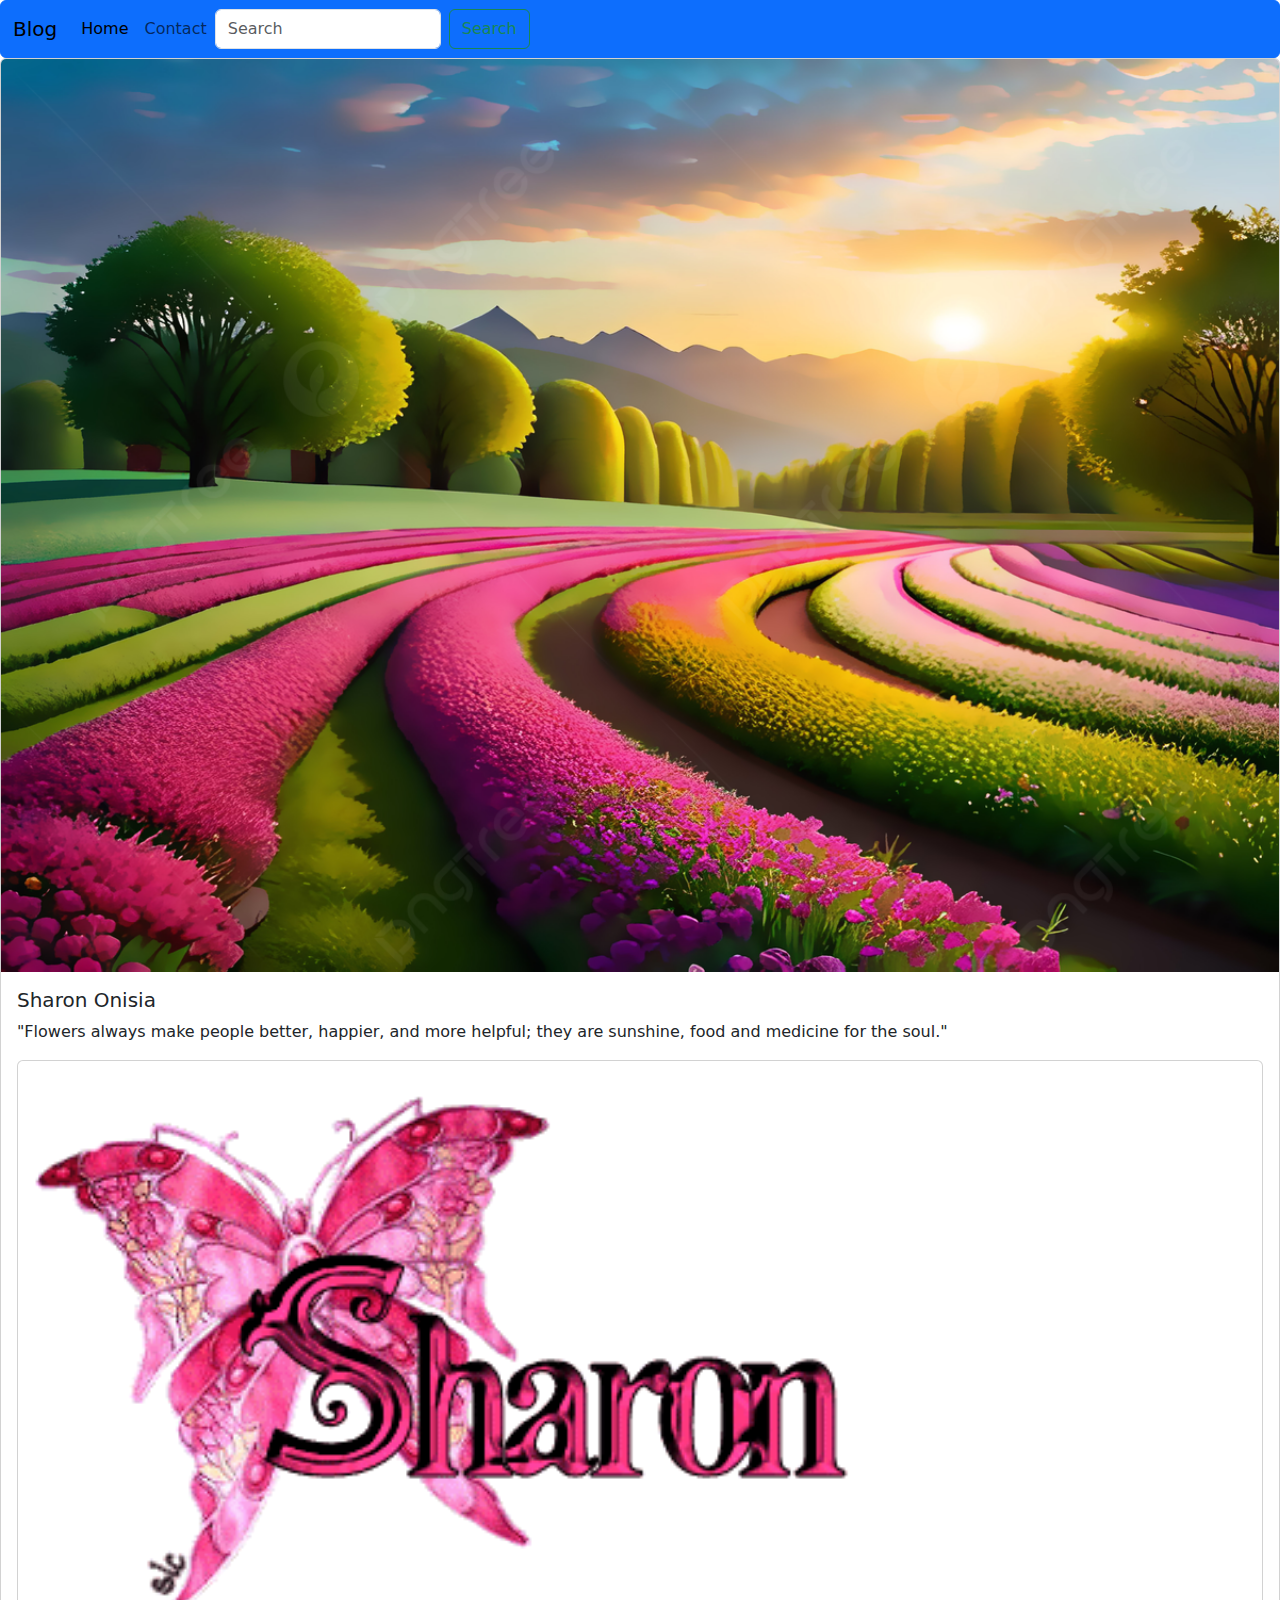
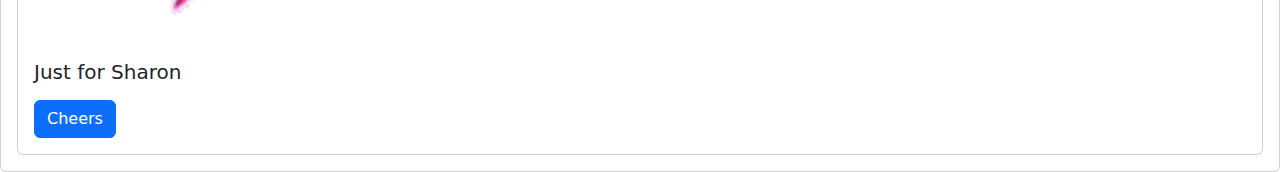
==== about.html @ cab1d20f "Edited the bootstrap folder" ====
<!DOCTYPE html>
<html lang="en">
<head>
    <meta charset="UTF-8">
    <meta name="viewport" content="width=device-width, initial-scale=1.0">
    <title>About me</title>
    <link href="https://cdn.jsdelivr.net/npm/bootstrap@5.3.3/dist/css/bootstrap.min.css" rel="stylesheet">
    
</head>
<body>
  <nav class="navbar navbar-expand-lg bg-body-tertiary, btn btn-primary">
    <div class="container-fluid">
      <a class="navbar-brand" href="#">Blog</a>
      <button class="navbar-toggler" type="button" data-bs-toggle="collapse" data-bs-target="#navbarSupportedContent" aria-controls="navbarSupportedContent" aria-expanded="false" aria-label="Toggle navigation">
        <span class="navbar-toggler-icon"></span>
      </button>
      <div class="collapse navbar-collapse" id="navbarSupportedContent">
        <ul class="navbar-nav me-auto mb-2 mb-lg-0">
          <li class="nav-item">
            <a class="nav-link active" aria-current="page" href="index.html">Home</a>
          </li>
          <li class="nav-item">
            <a class="nav-link" href="contact.html">Contact</a>
          </li>
        <form class="d-flex" role="search">
          <input class="form-control me-2" type="search" placeholder="Search" aria-label="Search">
          <button class="btn btn-outline-success" type="submit">Search</button>
        </form>
      </div>
    </div>
  </nav>
  <div class="card">
    <img src="flower.jpg" class="card-img-top" alt="...">
  
    <div class="card-body">
      <h5 class="card-title">Sharon Onisia</h5>
      <p>"Flowers always make people better, happier, and more helpful; they are sunshine, food and medicine for the soul."</p>
      <p class="card-text"><div class="card">
        <img src="sharon3.gif" class="card-img-top" alt="..." width="20px">
      
        <div class="card-body">
          <h5 class="card-title">Just for Sharon</h5>
          <p class="card-text"></p>
          <a href="contact.html" class="btn btn-primary">Cheers</a>
        </div>
      </div>
      
     
      
      
</body>
</html>
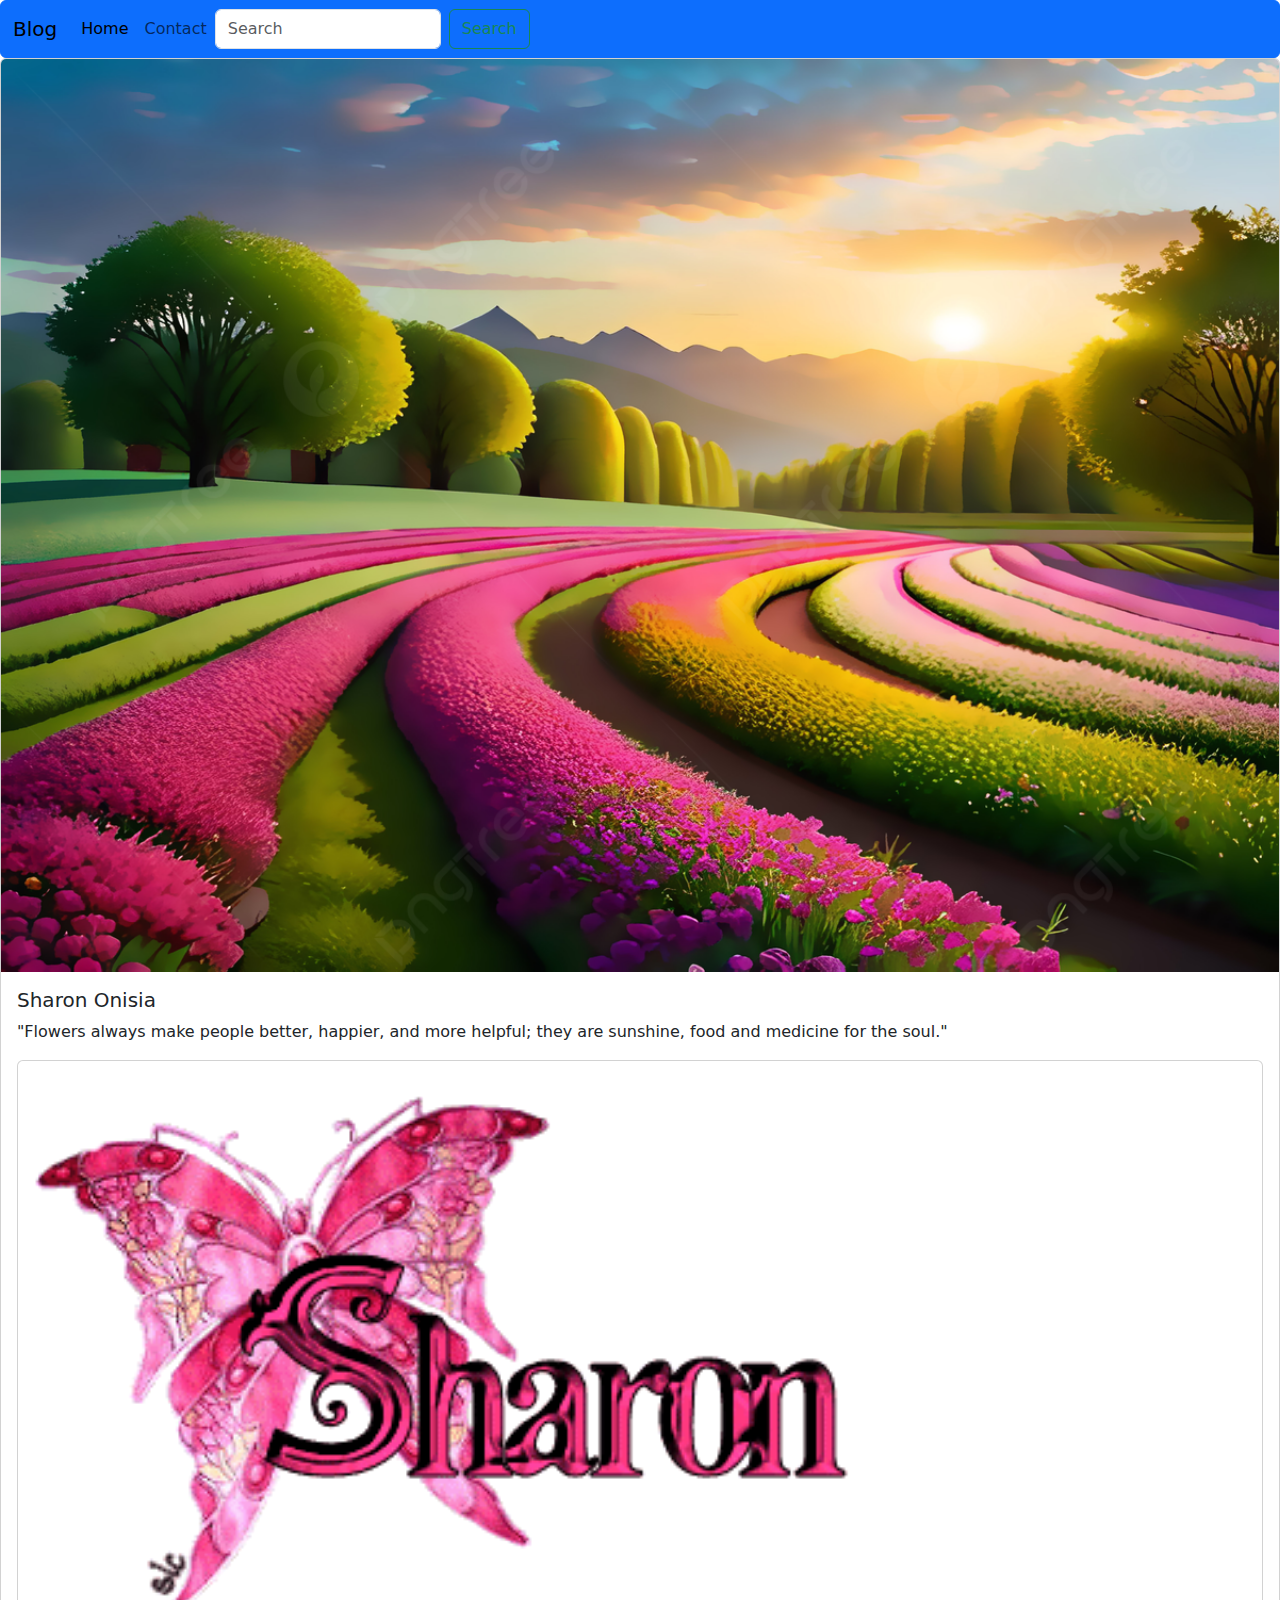
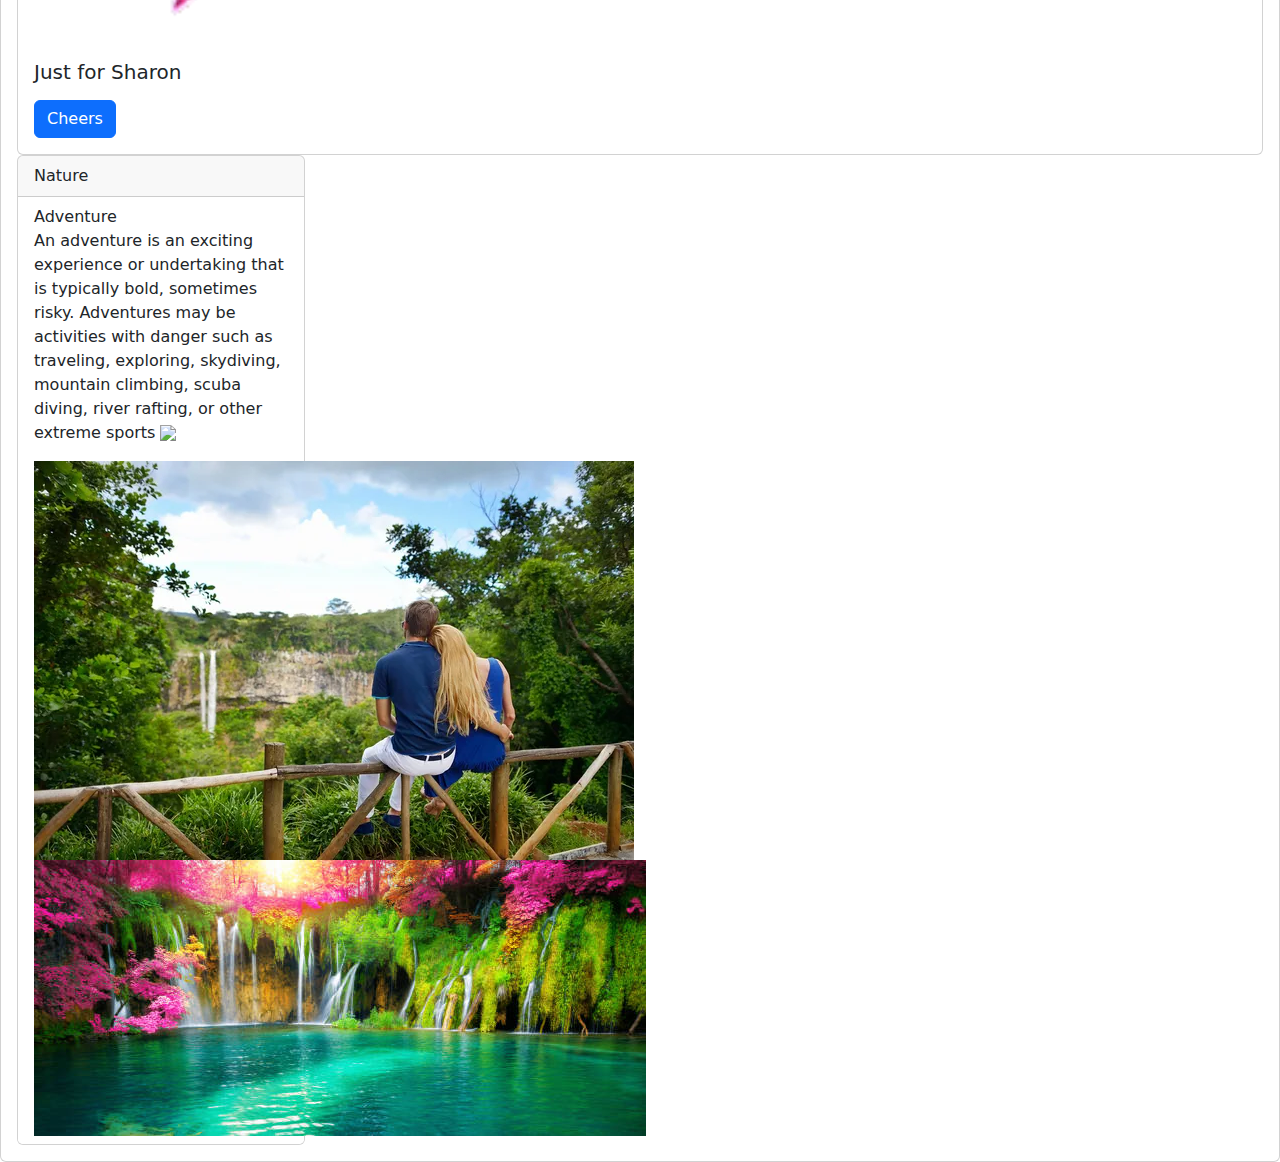
==== commit c7d16e2e: "Edited files in bootstrap" ====
--- a/about.html
+++ b/about.html
@@ -30,13 +30,13 @@
     </div>
   </nav>
   <div class="card">
-    <img src="flower.jpg" class="card-img-top" alt="...">
+    <img src="images/flower.jpg" class="card-img-top" alt="...">
   
     <div class="card-body">
       <h5 class="card-title">Sharon Onisia</h5>
       <p>"Flowers always make people better, happier, and more helpful; they are sunshine, food and medicine for the soul."</p>
       <p class="card-text"><div class="card">
-        <img src="sharon3.gif" class="card-img-top" alt="..." width="20px">
+        <img src="images/sharon3.gif" class="card-img-top" alt="..." width="20px">
       
         <div class="card-body">
           <h5 class="card-title">Just for Sharon</h5>
@@ -44,9 +44,19 @@
           <a href="contact.html" class="btn btn-primary">Cheers</a>
         </div>
       </div>
+      <div class="card" style="width: 18rem;">
+        <div class="card-header">
+          Nature
+        </div>
+        <ul class="list-group list-group-flush">
+          <li class="list-group-item">Adventure
+            <p>An adventure is an exciting experience or undertaking that is typically bold, sometimes risky. Adventures may be activities with danger such as traveling, exploring, skydiving, mountain climbing, scuba diving, river rafting, or other extreme sports <img src="nature1.jpeg"></p>
+            <img src="images/nature5.jpg">
+            <img src="images/nature3.jpg"></li>
+        </ul>
+      </div>
       
-     
-      
-      
+
+
 </body>
 </html>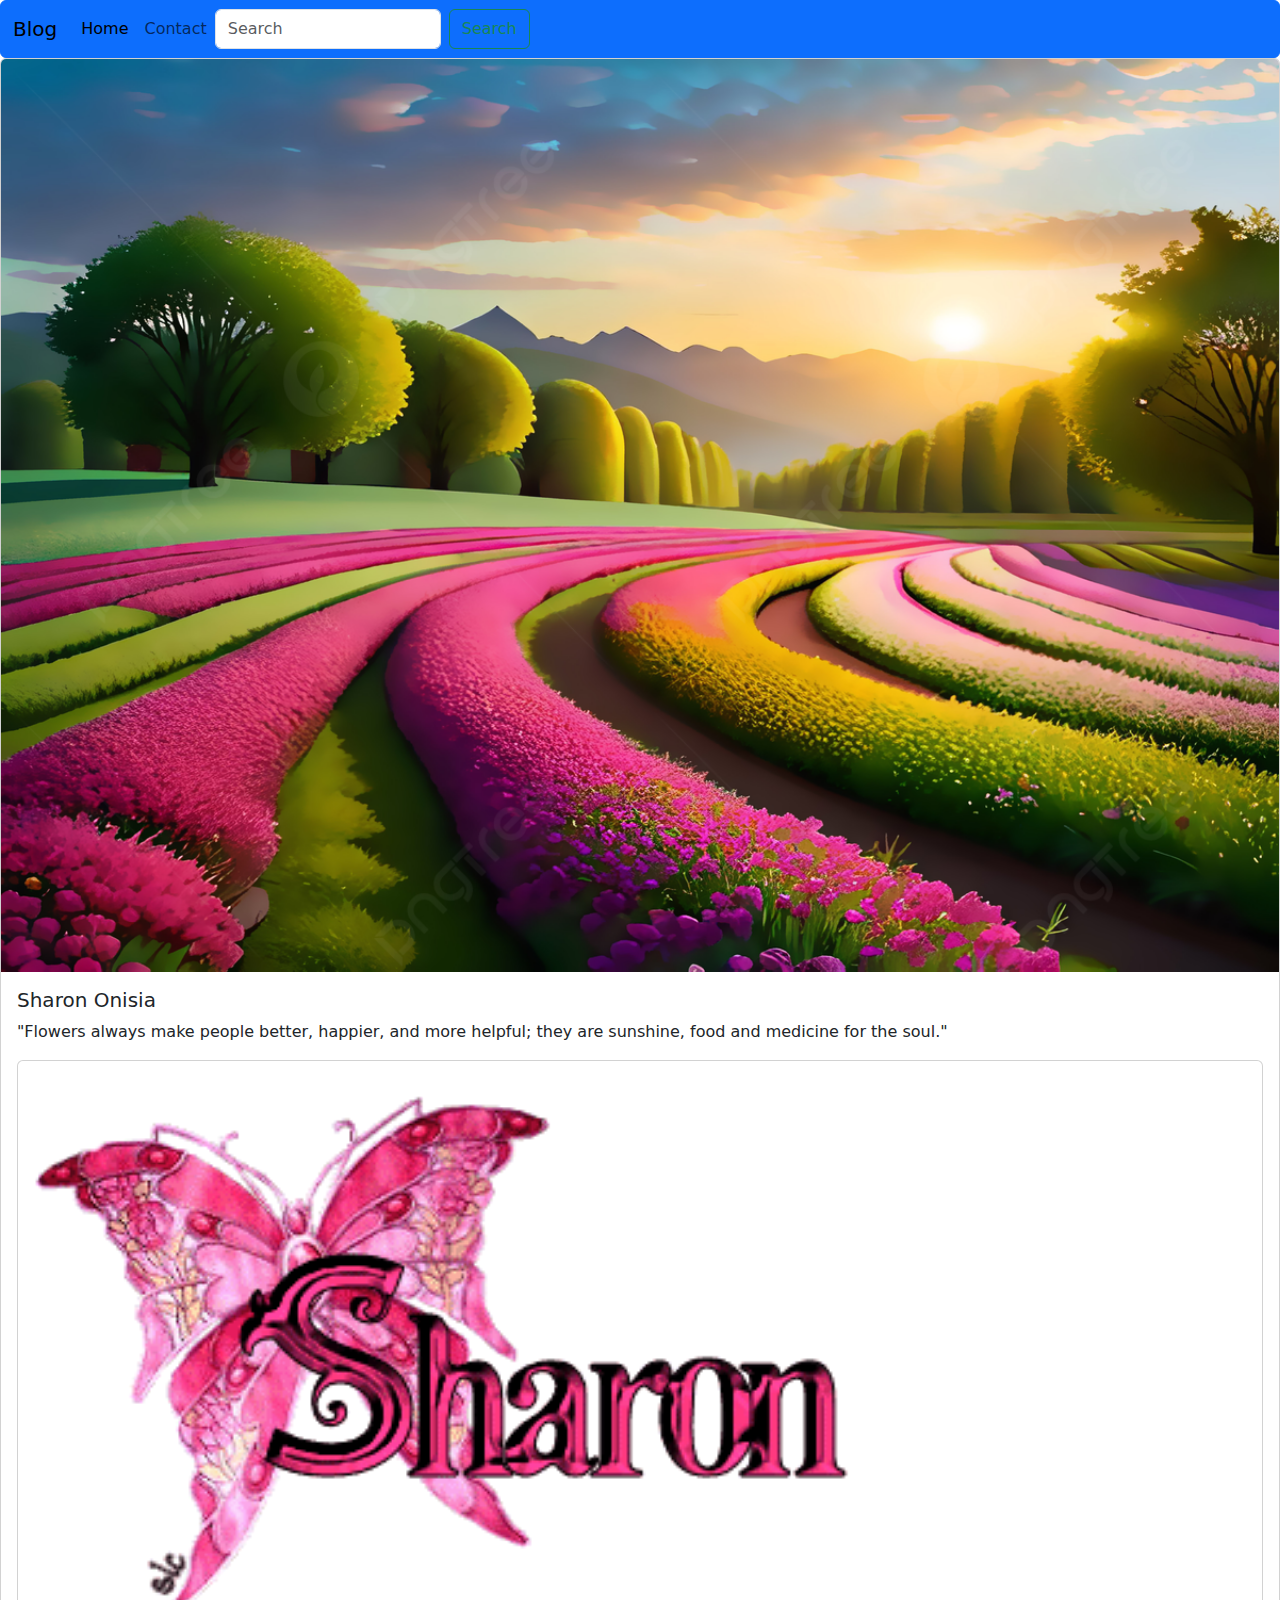
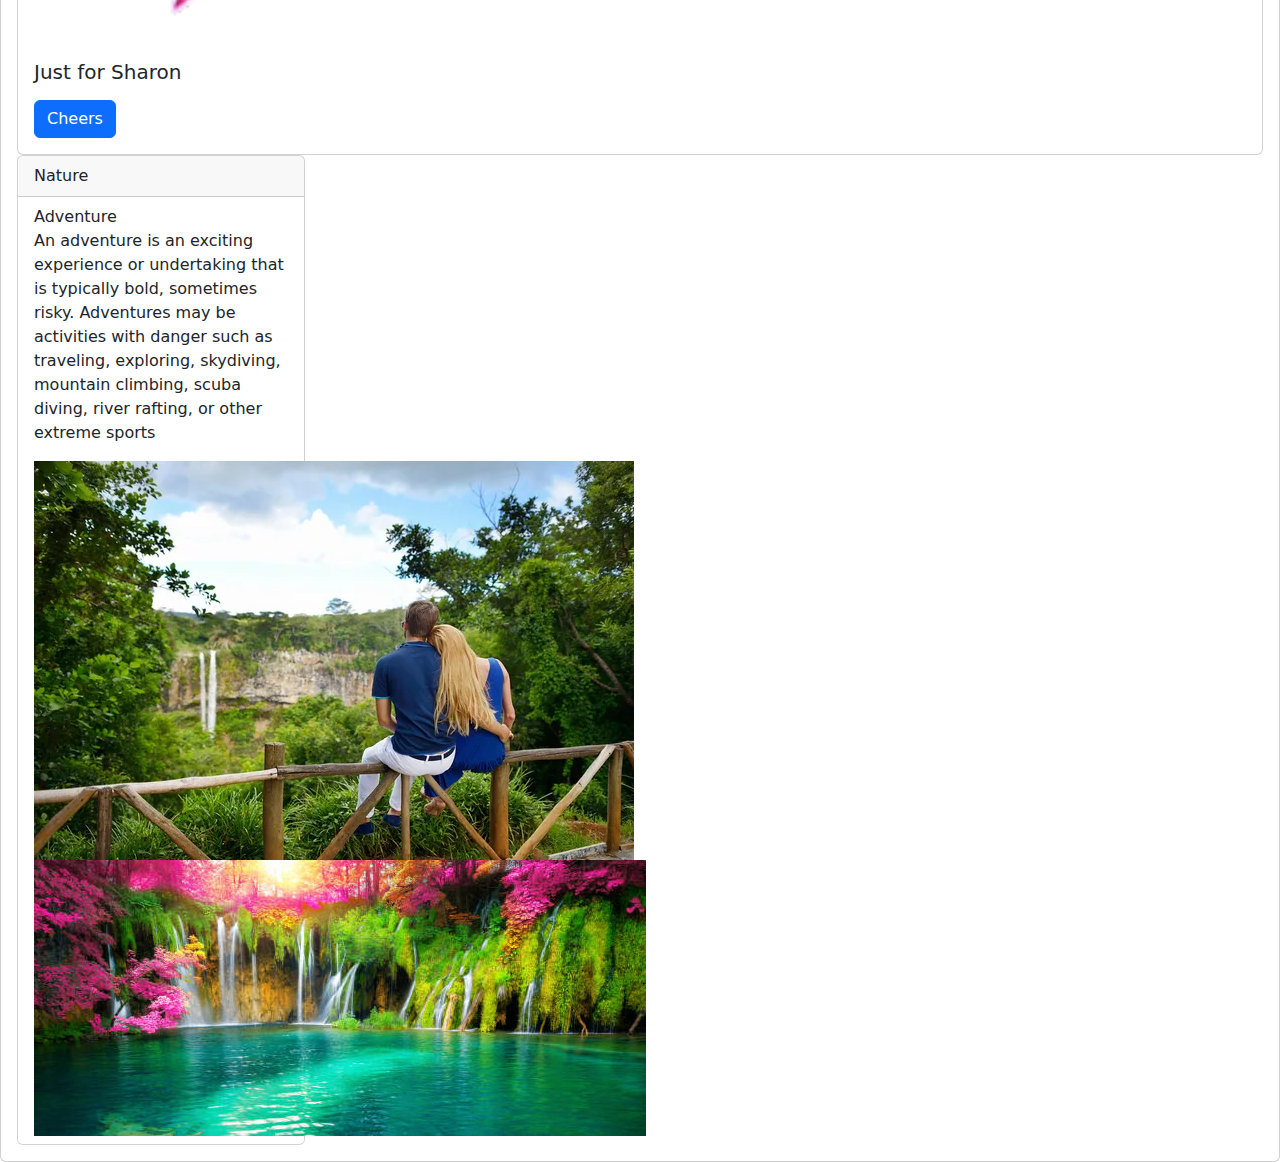
==== commit eca09937: "edited about page" ====
--- a/about.html
+++ b/about.html
@@ -50,7 +50,7 @@
         </div>
         <ul class="list-group list-group-flush">
           <li class="list-group-item">Adventure
-            <p>An adventure is an exciting experience or undertaking that is typically bold, sometimes risky. Adventures may be activities with danger such as traveling, exploring, skydiving, mountain climbing, scuba diving, river rafting, or other extreme sports <img src="nature1.jpeg"></p>
+            <p>An adventure is an exciting experience or undertaking that is typically bold, sometimes risky. Adventures may be activities with danger such as traveling, exploring, skydiving, mountain climbing, scuba diving, river rafting, or other extreme sports</p>
             <img src="images/nature5.jpg">
             <img src="images/nature3.jpg"></li>
         </ul>
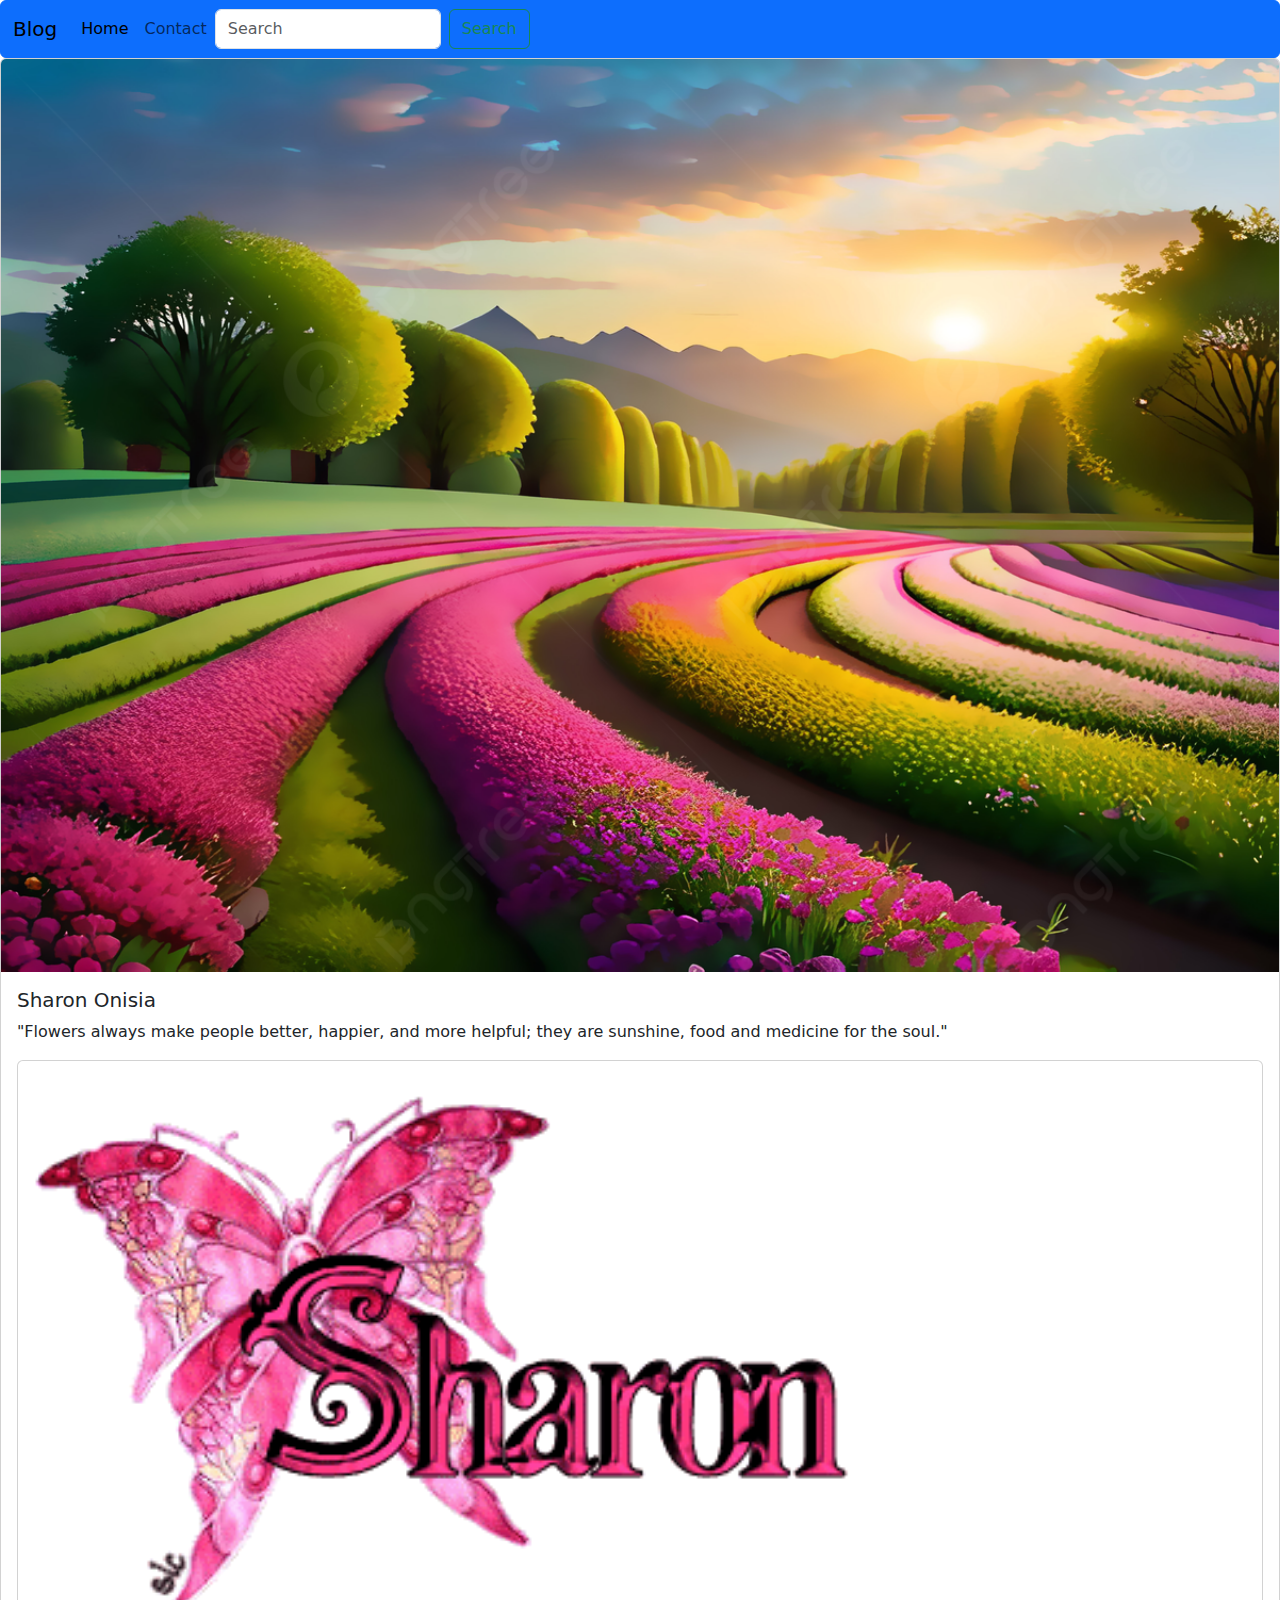
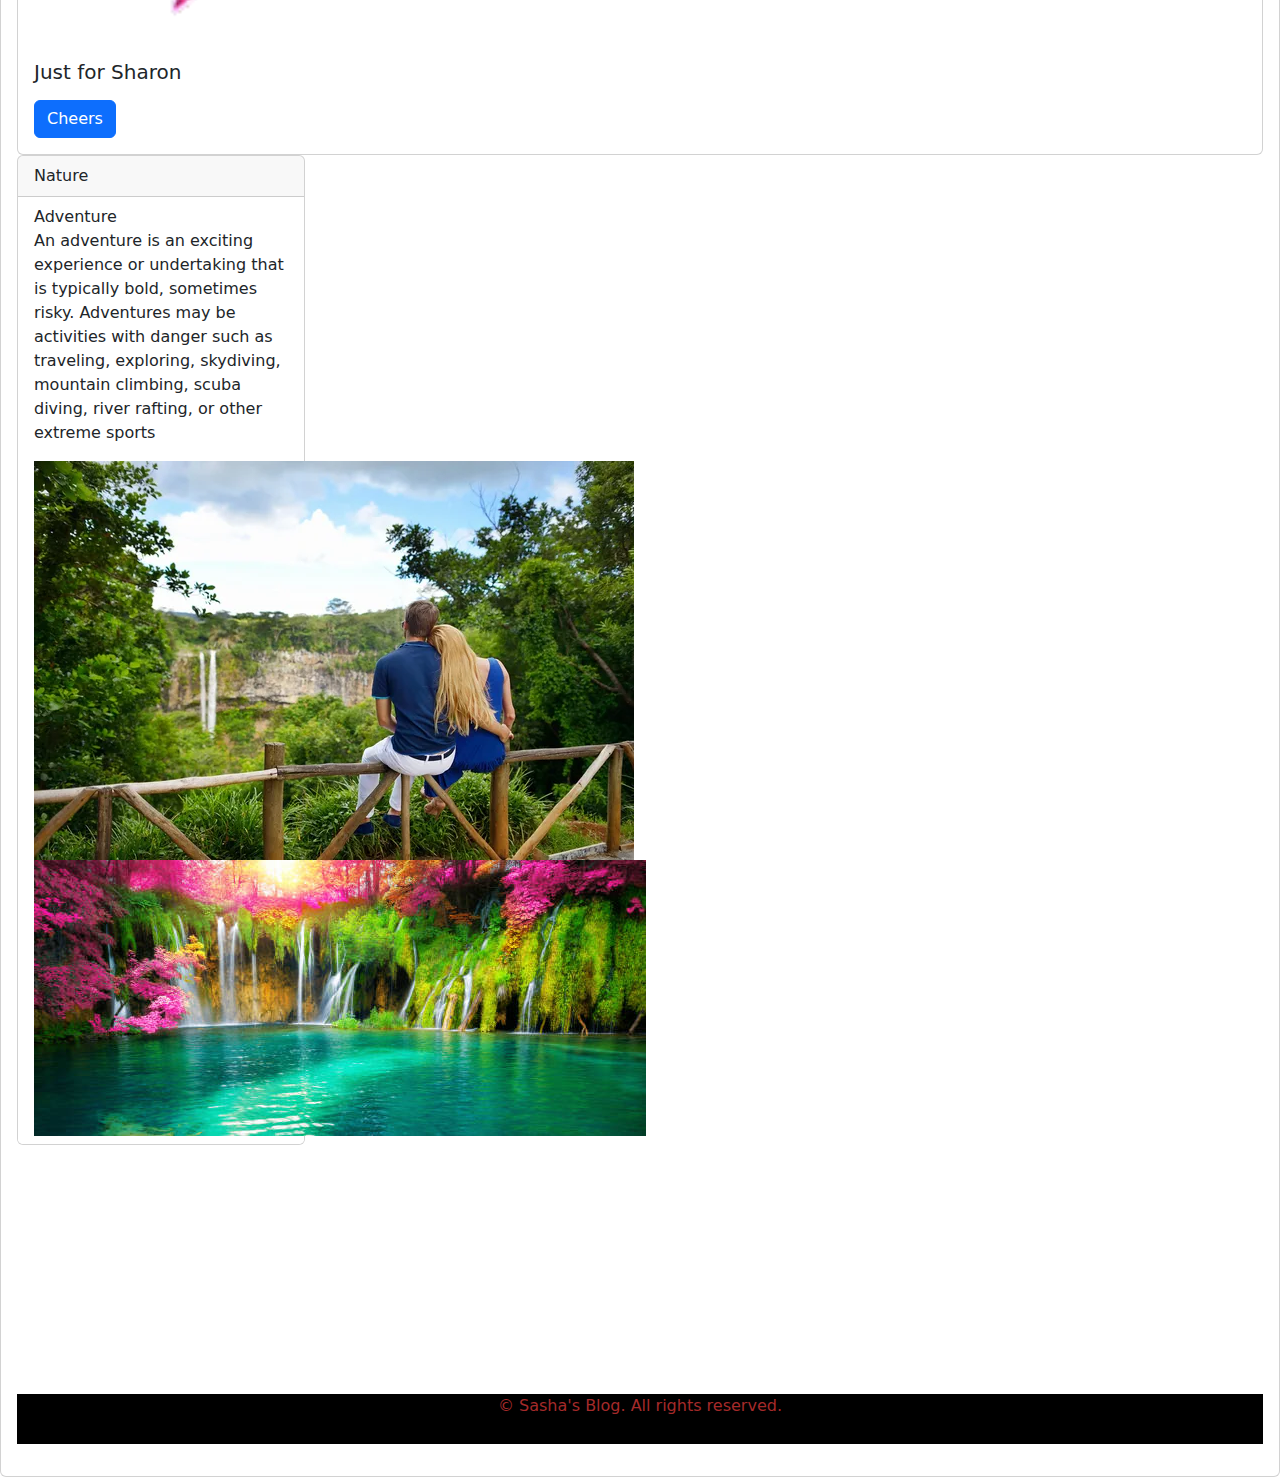
==== commit 9a0e31fc: "Added footer to my files" ====
--- a/about.html
+++ b/about.html
@@ -1,17 +1,20 @@
 <!DOCTYPE html>
 <html lang="en">
+
 <head>
-    <meta charset="UTF-8">
-    <meta name="viewport" content="width=device-width, initial-scale=1.0">
-    <title>About me</title>
-    <link href="https://cdn.jsdelivr.net/npm/bootstrap@5.3.3/dist/css/bootstrap.min.css" rel="stylesheet">
-    
+  <meta charset="UTF-8">
+  <meta name="viewport" content="width=device-width, initial-scale=1.0">
+  <title>About me</title>
+  <link href="https://cdn.jsdelivr.net/npm/bootstrap@5.3.3/dist/css/bootstrap.min.css" rel="stylesheet">
+
 </head>
+
 <body>
   <nav class="navbar navbar-expand-lg bg-body-tertiary, btn btn-primary">
     <div class="container-fluid">
       <a class="navbar-brand" href="#">Blog</a>
-      <button class="navbar-toggler" type="button" data-bs-toggle="collapse" data-bs-target="#navbarSupportedContent" aria-controls="navbarSupportedContent" aria-expanded="false" aria-label="Toggle navigation">
+      <button class="navbar-toggler" type="button" data-bs-toggle="collapse" data-bs-target="#navbarSupportedContent"
+        aria-controls="navbarSupportedContent" aria-expanded="false" aria-label="Toggle navigation">
         <span class="navbar-toggler-icon"></span>
       </button>
       <div class="collapse navbar-collapse" id="navbarSupportedContent">
@@ -22,22 +25,24 @@
           <li class="nav-item">
             <a class="nav-link" href="contact.html">Contact</a>
           </li>
-        <form class="d-flex" role="search">
-          <input class="form-control me-2" type="search" placeholder="Search" aria-label="Search">
-          <button class="btn btn-outline-success" type="submit">Search</button>
-        </form>
+          <form class="d-flex" role="search">
+            <input class="form-control me-2" type="search" placeholder="Search" aria-label="Search">
+            <button class="btn btn-outline-success" type="submit">Search</button>
+          </form>
       </div>
     </div>
   </nav>
   <div class="card">
     <img src="images/flower.jpg" class="card-img-top" alt="...">
-  
+
     <div class="card-body">
       <h5 class="card-title">Sharon Onisia</h5>
-      <p>"Flowers always make people better, happier, and more helpful; they are sunshine, food and medicine for the soul."</p>
-      <p class="card-text"><div class="card">
+      <p>"Flowers always make people better, happier, and more helpful; they are sunshine, food and medicine for the
+        soul."</p>
+      <p class="card-text">
+      <div class="card">
         <img src="images/sharon3.gif" class="card-img-top" alt="..." width="20px">
-      
+
         <div class="card-body">
           <h5 class="card-title">Just for Sharon</h5>
           <p class="card-text"></p>
@@ -50,13 +55,19 @@
         </div>
         <ul class="list-group list-group-flush">
           <li class="list-group-item">Adventure
-            <p>An adventure is an exciting experience or undertaking that is typically bold, sometimes risky. Adventures may be activities with danger such as traveling, exploring, skydiving, mountain climbing, scuba diving, river rafting, or other extreme sports</p>
+            <p>An adventure is an exciting experience or undertaking that is typically bold, sometimes risky. Adventures
+              may be activities with danger such as traveling, exploring, skydiving, mountain climbing, scuba diving,
+              river rafting, or other extreme sports</p>
             <img src="images/nature5.jpg">
-            <img src="images/nature3.jpg"></li>
+            <img src="images/nature3.jpg">
+          </li>
         </ul>
       </div>
-      
-
-
+      <footer>
+        <p
+          style="background-color: black; color: brown; text-align: center; align-items: center; height: 50px; margin-top: 20%;">
+          &copy; Sasha's Blog. All rights reserved.</p>
+      </footer>
+      <script src="https://cdn.jsdelivr.net/npm/bootstrap@5.0.2/dist/js/bootstrap.min.js"></script>
 </body>
 </html>